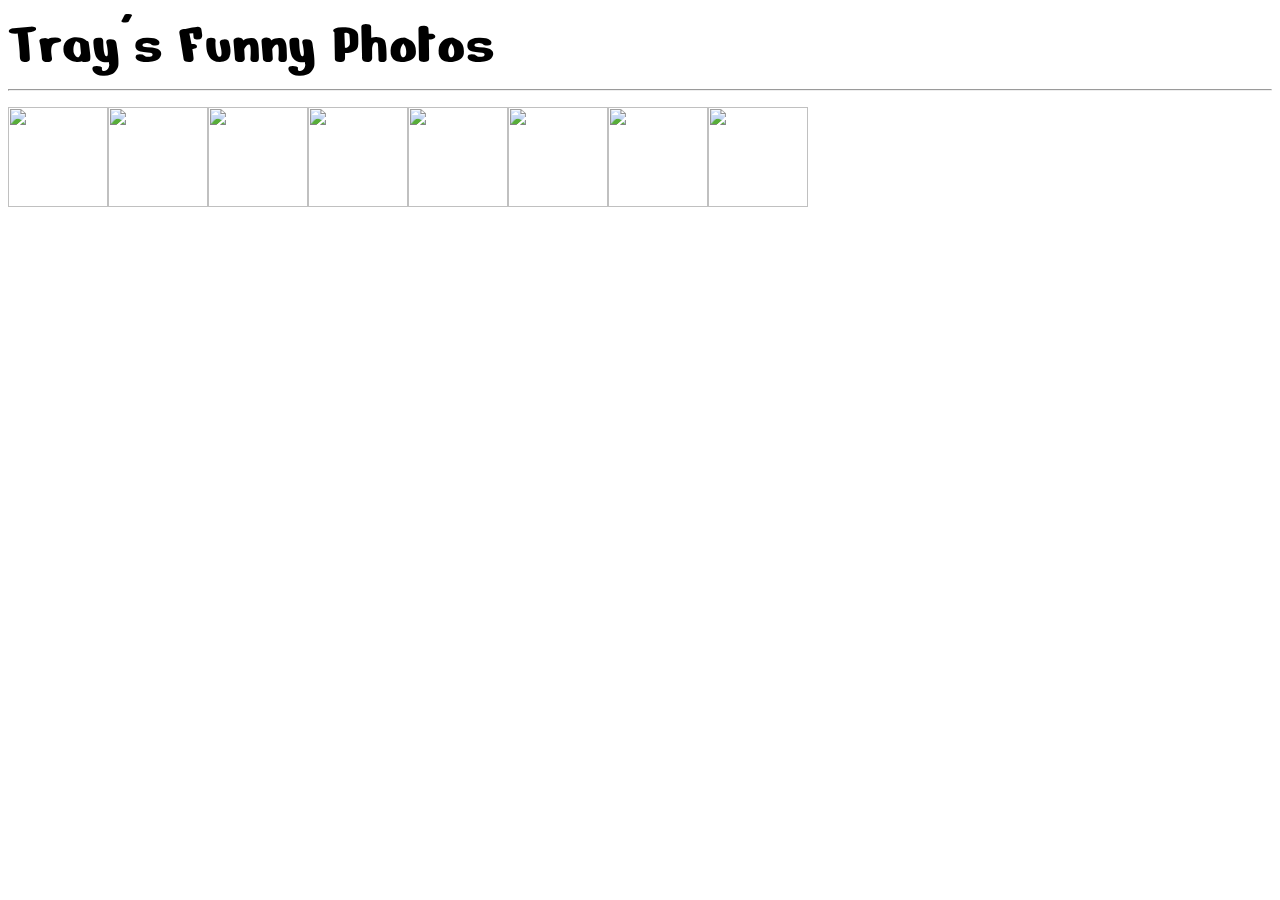
==== index.html @ 72e6997f "Add files via upload" ====
<!DOCKTYPE html>
<link rel="preconnect" href="https://fonts.googleapis.com">
<link rel="preconnect" href="https://fonts.gstatic.com" crossorigin>
<link href="https://fonts.googleapis.com/css2?family=Nerko+One&display=swap" rel="stylesheet">

<html>
	<style>
		t {
		font-size:60px;
		text-align: center;
		}
	
		small {
		height: 100px
		width: 100px
		}
		
		.nerko{
		font-family: 'Nerko One', cursive;
		}
	</style>

<t class="nerko">Tray's Funny Photos</t>
<hr>
<p></p>

	<table>
	
	<tr>
	<img src="https://www.heart.org/-/media/Images/Health-Topics/Heart-Attack/Older-woman-looking-serious.jpg" width="100px" height="100px" />
	<img src="https://encrypted-tbn0.gstatic.com/images?q=tbn:ANd9GcQenmHxf5a4VxWe-wbzpjvNiGLK9nwi-DLUOgWHvXCgZt9baseFzFYxDV5mFvsgbweSVTk&usqp=CAU" width="100px" height="100px" />
	<img src="https://encrypted-tbn0.gstatic.com/images?q=tbn:ANd9GcR2WfAimoqBbnf0-Ln0g86UctjcRAdyKBU0ee2oNtRDGjgRNyooPpCodv_yHAkOZQ4UXcY&usqp=CAU" width="100px" height="100px" />
	<img src="https://encrypted-tbn0.gstatic.com/images?q=tbn:ANd9GcTbmIknqJ0CCKUDGwkjhiXXFcfIuHcLHhr4uxrfI_m2uYVhz-hUU8-dK2m9AKQdTV2LVvE&usqp=CAU" width="100px" height="100px" />
	<img src="https://encrypted-tbn0.gstatic.com/images?q=tbn:ANd9GcQWuU0_Vmj-nqDygKZsMBAeBcgQFN7IBwdColbbSD6CPzx8qfoqXpSmqnL2yQJzwFozd1w&usqp=CAU" width="100px" height="100px" />
	<img src="https://encrypted-tbn0.gstatic.com/images?q=tbn:ANd9GcTYzo2G7RenmUwqJljNDfy-zUvl3_vFKxexSnVyGGrhRuikfzr5G3iLnnYjq530ro8ZTqw&usqp=CAU" width="100px" height="100px" />
	<img src="https://encrypted-tbn0.gstatic.com/images?q=tbn:ANd9GcSw6TxXZvxYd5vWxITFmh_cwWCR7haPuaJCGqRsjPunwAO4pWjwcS7aAm0IyS-9Zo_g_as&usqp=CAU" width="100px" height="100px" />
	<img src="https://encrypted-tbn0.gstatic.com/images?q=tbn:ANd9GcTL-gou9oJUs9XcNFx-oHUFvheG83tzEUZQmRf8EcxDhOLgqBlwSU81mtyLKZNz7JEStRs&usqp=CAU" width="100px" height="100px" />
	
	</table>
</html>
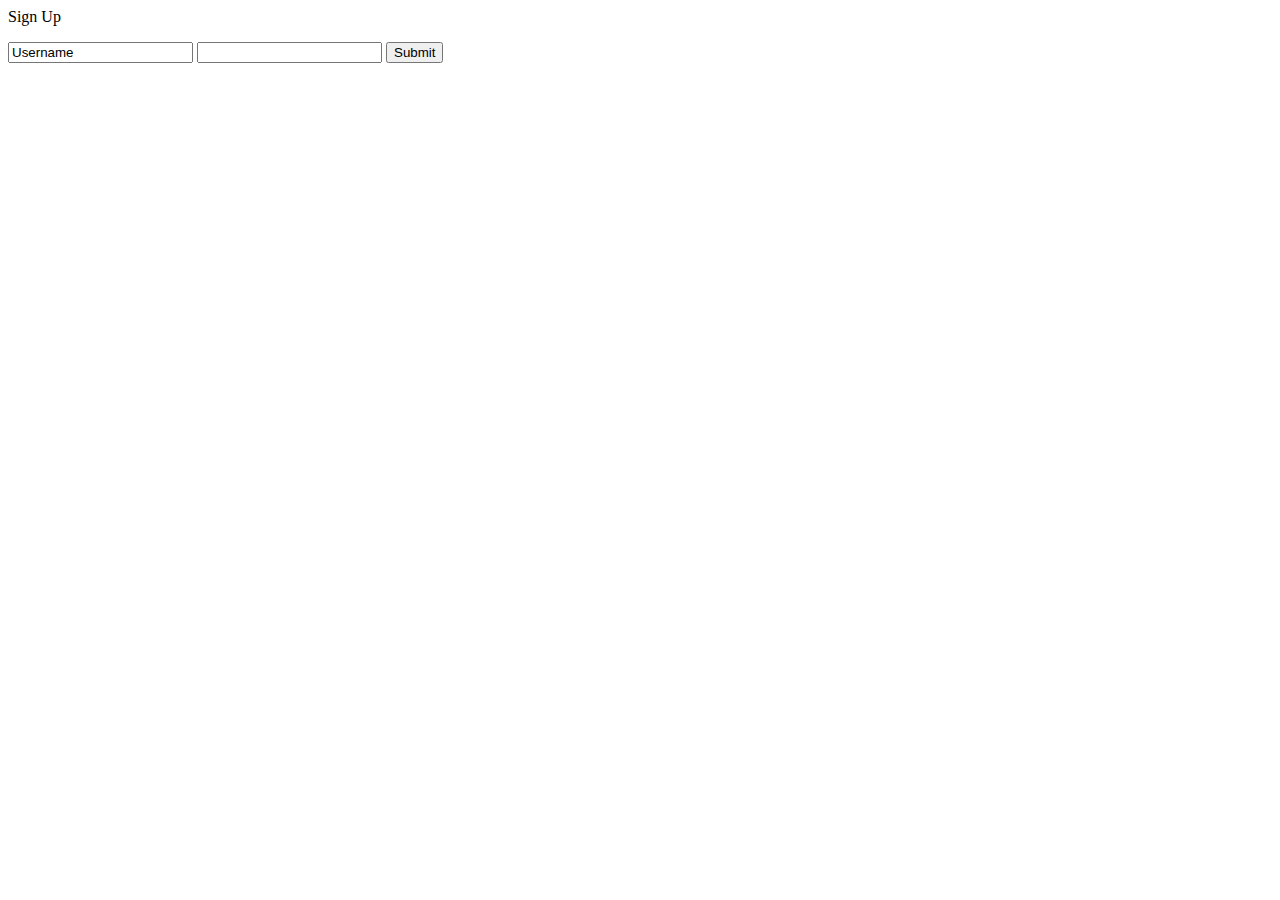
==== commit 2ce23c6e: "Add files via upload" ====
--- a/index.html
+++ b/index.html
@@ -1,40 +1,15 @@
 <!DOCKTYPE html>
-<link rel="preconnect" href="https://fonts.googleapis.com">
-<link rel="preconnect" href="https://fonts.gstatic.com" crossorigin>
-<link href="https://fonts.googleapis.com/css2?family=Nerko+One&display=swap" rel="stylesheet">
 
 <html>
-	<style>
-		t {
-		font-size:60px;
-		text-align: center;
-		}
-	
-		small {
-		height: 100px
-		width: 100px
-		}
-		
-		.nerko{
-		font-family: 'Nerko One', cursive;
-		}
-	</style>
+	<p>
+	Sign Up
+	</p>
 
-<t class="nerko">Tray's Funny Photos</t>
-<hr>
-<p></p>
-
-	<table>
-	
-	<tr>
-	<img src="https://www.heart.org/-/media/Images/Health-Topics/Heart-Attack/Older-woman-looking-serious.jpg" width="100px" height="100px" />
-	<img src="https://encrypted-tbn0.gstatic.com/images?q=tbn:ANd9GcQenmHxf5a4VxWe-wbzpjvNiGLK9nwi-DLUOgWHvXCgZt9baseFzFYxDV5mFvsgbweSVTk&usqp=CAU" width="100px" height="100px" />
-	<img src="https://encrypted-tbn0.gstatic.com/images?q=tbn:ANd9GcR2WfAimoqBbnf0-Ln0g86UctjcRAdyKBU0ee2oNtRDGjgRNyooPpCodv_yHAkOZQ4UXcY&usqp=CAU" width="100px" height="100px" />
-	<img src="https://encrypted-tbn0.gstatic.com/images?q=tbn:ANd9GcTbmIknqJ0CCKUDGwkjhiXXFcfIuHcLHhr4uxrfI_m2uYVhz-hUU8-dK2m9AKQdTV2LVvE&usqp=CAU" width="100px" height="100px" />
-	<img src="https://encrypted-tbn0.gstatic.com/images?q=tbn:ANd9GcQWuU0_Vmj-nqDygKZsMBAeBcgQFN7IBwdColbbSD6CPzx8qfoqXpSmqnL2yQJzwFozd1w&usqp=CAU" width="100px" height="100px" />
-	<img src="https://encrypted-tbn0.gstatic.com/images?q=tbn:ANd9GcTYzo2G7RenmUwqJljNDfy-zUvl3_vFKxexSnVyGGrhRuikfzr5G3iLnnYjq530ro8ZTqw&usqp=CAU" width="100px" height="100px" />
-	<img src="https://encrypted-tbn0.gstatic.com/images?q=tbn:ANd9GcSw6TxXZvxYd5vWxITFmh_cwWCR7haPuaJCGqRsjPunwAO4pWjwcS7aAm0IyS-9Zo_g_as&usqp=CAU" width="100px" height="100px" />
-	<img src="https://encrypted-tbn0.gstatic.com/images?q=tbn:ANd9GcTL-gou9oJUs9XcNFx-oHUFvheG83tzEUZQmRf8EcxDhOLgqBlwSU81mtyLKZNz7JEStRs&usqp=CAU" width="100px" height="100px" />
-	
-	</table>
+	<body>
+		<form>
+			<input type="text" value="Username"/>
+			<input type="password"/>
+			<input type="button" onclick="location.href="photos/html" value="Submit" />
+		</form>
+	</body>
 </html>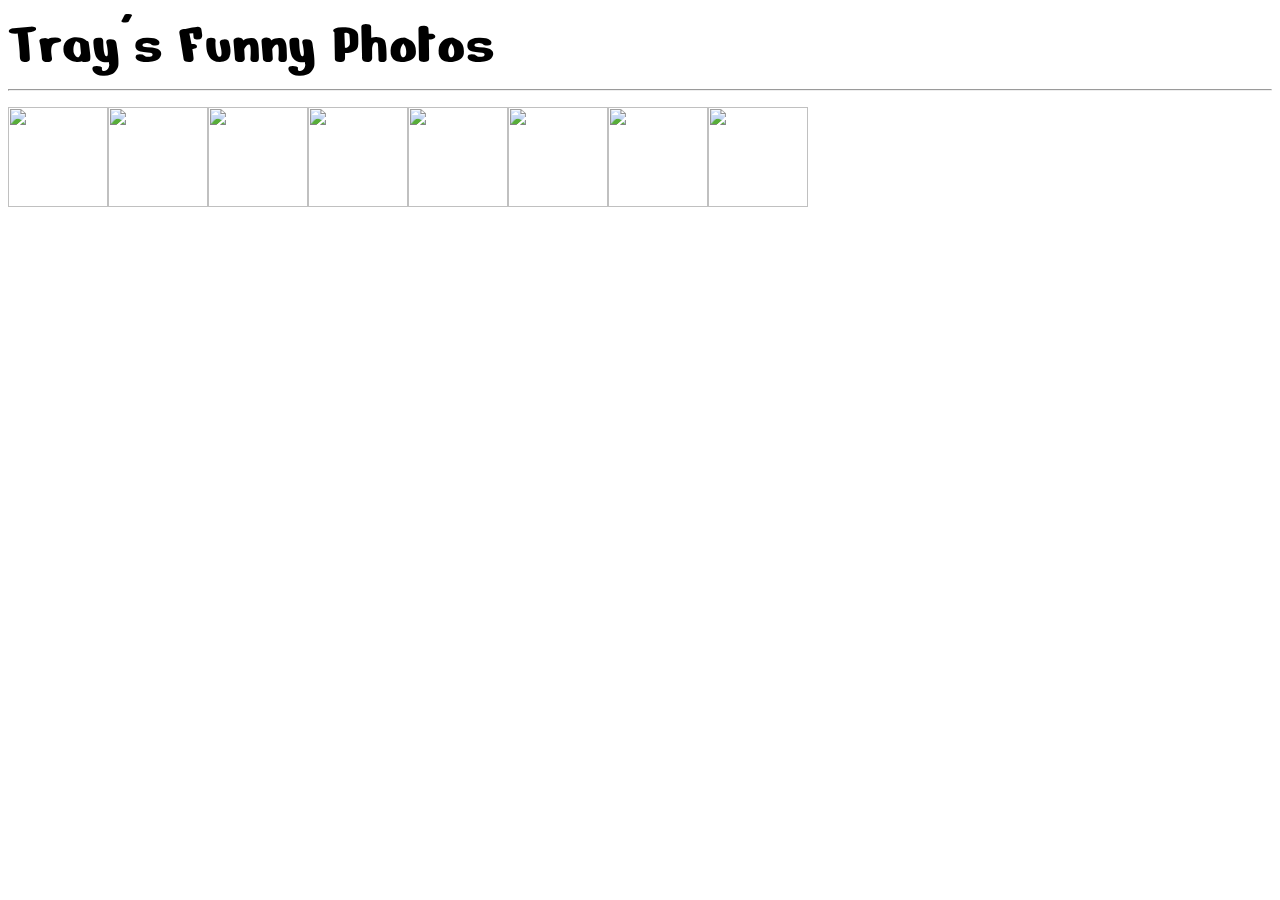
==== commit 50bffdbb: "Rename photos.html to index.html" ====
--- a/index.html
+++ b/index.html
@@ -1,15 +1,40 @@
 <!DOCKTYPE html>
+<link rel="preconnect" href="https://fonts.googleapis.com">
+<link rel="preconnect" href="https://fonts.gstatic.com" crossorigin>
+<link href="https://fonts.googleapis.com/css2?family=Nerko+One&display=swap" rel="stylesheet">
 
 <html>
-	<p>
-	Sign Up
-	</p>
+	<style>
+		t {
+		font-size:60px;
+		text-align: center;
+		}
+	
+		small {
+		height: 100px
+		width: 100px
+		}
+		
+		.nerko{
+		font-family: 'Nerko One', cursive;
+		}
+	</style>
 
-	<body>
-		<form>
-			<input type="text" value="Username"/>
-			<input type="password"/>
-			<input type="button" onclick="location.href="photos/html" value="Submit" />
-		</form>
-	</body>
-</html>+<t class="nerko">Tray's Funny Photos</t>
+<hr>
+<p></p>
+
+	<table>
+	
+	<tr>
+	<img src="https://www.heart.org/-/media/Images/Health-Topics/Heart-Attack/Older-woman-looking-serious.jpg" width="100px" height="100px" />
+	<img src="https://encrypted-tbn0.gstatic.com/images?q=tbn:ANd9GcQenmHxf5a4VxWe-wbzpjvNiGLK9nwi-DLUOgWHvXCgZt9baseFzFYxDV5mFvsgbweSVTk&usqp=CAU" width="100px" height="100px" />
+	<img src="https://encrypted-tbn0.gstatic.com/images?q=tbn:ANd9GcR2WfAimoqBbnf0-Ln0g86UctjcRAdyKBU0ee2oNtRDGjgRNyooPpCodv_yHAkOZQ4UXcY&usqp=CAU" width="100px" height="100px" />
+	<img src="https://encrypted-tbn0.gstatic.com/images?q=tbn:ANd9GcTbmIknqJ0CCKUDGwkjhiXXFcfIuHcLHhr4uxrfI_m2uYVhz-hUU8-dK2m9AKQdTV2LVvE&usqp=CAU" width="100px" height="100px" />
+	<img src="https://encrypted-tbn0.gstatic.com/images?q=tbn:ANd9GcQWuU0_Vmj-nqDygKZsMBAeBcgQFN7IBwdColbbSD6CPzx8qfoqXpSmqnL2yQJzwFozd1w&usqp=CAU" width="100px" height="100px" />
+	<img src="https://encrypted-tbn0.gstatic.com/images?q=tbn:ANd9GcTYzo2G7RenmUwqJljNDfy-zUvl3_vFKxexSnVyGGrhRuikfzr5G3iLnnYjq530ro8ZTqw&usqp=CAU" width="100px" height="100px" />
+	<img src="https://encrypted-tbn0.gstatic.com/images?q=tbn:ANd9GcSw6TxXZvxYd5vWxITFmh_cwWCR7haPuaJCGqRsjPunwAO4pWjwcS7aAm0IyS-9Zo_g_as&usqp=CAU" width="100px" height="100px" />
+	<img src="https://encrypted-tbn0.gstatic.com/images?q=tbn:ANd9GcTL-gou9oJUs9XcNFx-oHUFvheG83tzEUZQmRf8EcxDhOLgqBlwSU81mtyLKZNz7JEStRs&usqp=CAU" width="100px" height="100px" />
+	
+	</table>
+</html>
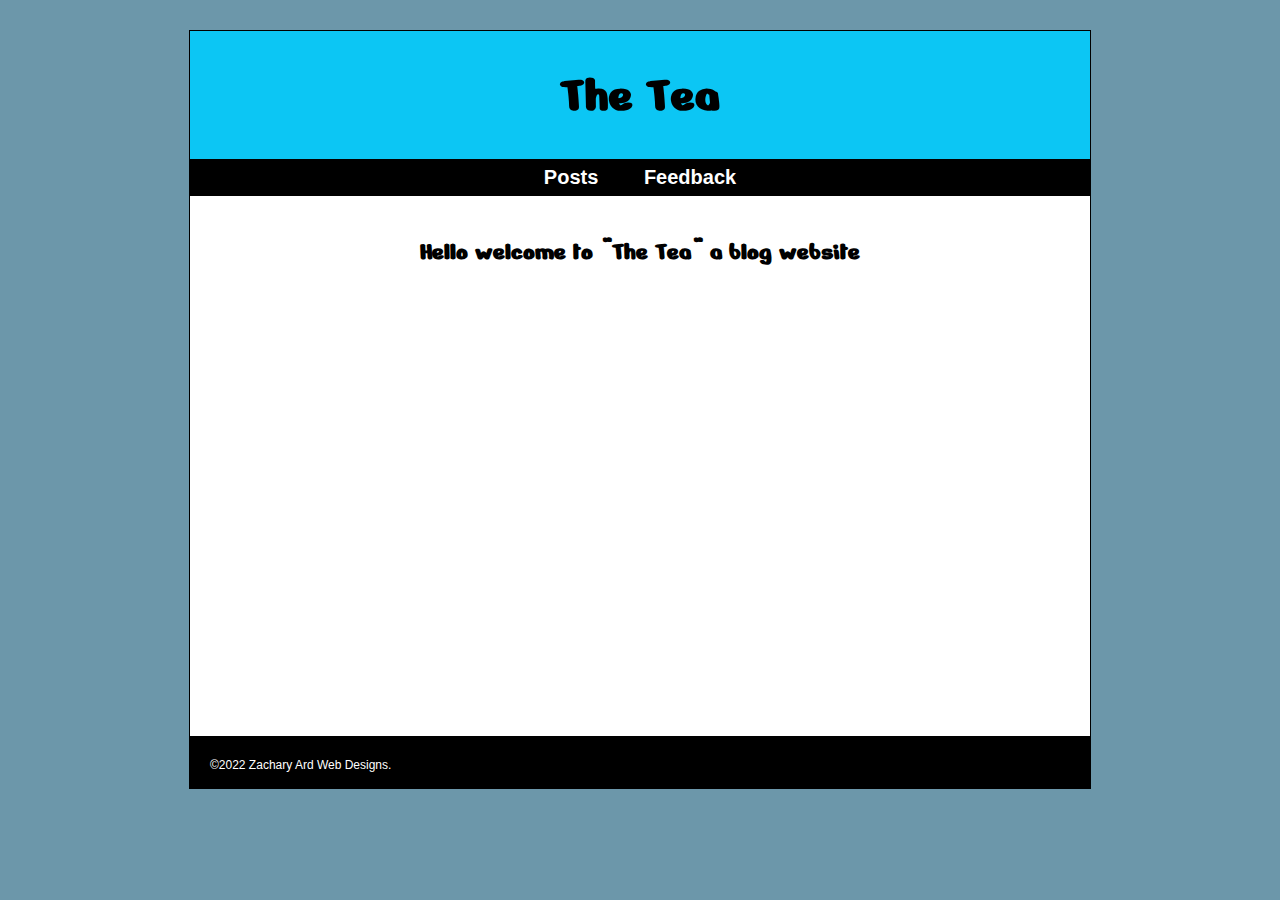
==== commit be457044: "Add files via upload" ====
--- a/index.html
+++ b/index.html
@@ -1,40 +1,33 @@
-<!DOCKTYPE html>
-<link rel="preconnect" href="https://fonts.googleapis.com">
-<link rel="preconnect" href="https://fonts.gstatic.com" crossorigin>
-<link href="https://fonts.googleapis.com/css2?family=Nerko+One&display=swap" rel="stylesheet">
+ <!DOCKTYPE html>
+
+     <link rel="preconnect" href="https://fonts.googleapis.com">
+     <link rel="preconnect" href="https://fonts.gstatic.com" crossorigin>
+     <link href="https://fonts.googleapis.com/css2?family=Nerko+One&display=swap" rel="stylesheet">
+     <link rel="stylesheet" href="css/style.css"/>
 
 <html>
-	<style>
-		t {
-		font-size:60px;
-		text-align: center;
-		}
-	
-		small {
-		height: 100px
-		width: 100px
-		}
-		
-		.nerko{
-		font-family: 'Nerko One', cursive;
-		}
-	</style>
-
-<t class="nerko">Tray's Funny Photos</t>
-<hr>
-<p></p>
-
-	<table>
-	
-	<tr>
-	<img src="https://www.heart.org/-/media/Images/Health-Topics/Heart-Attack/Older-woman-looking-serious.jpg" width="100px" height="100px" />
-	<img src="https://encrypted-tbn0.gstatic.com/images?q=tbn:ANd9GcQenmHxf5a4VxWe-wbzpjvNiGLK9nwi-DLUOgWHvXCgZt9baseFzFYxDV5mFvsgbweSVTk&usqp=CAU" width="100px" height="100px" />
-	<img src="https://encrypted-tbn0.gstatic.com/images?q=tbn:ANd9GcR2WfAimoqBbnf0-Ln0g86UctjcRAdyKBU0ee2oNtRDGjgRNyooPpCodv_yHAkOZQ4UXcY&usqp=CAU" width="100px" height="100px" />
-	<img src="https://encrypted-tbn0.gstatic.com/images?q=tbn:ANd9GcTbmIknqJ0CCKUDGwkjhiXXFcfIuHcLHhr4uxrfI_m2uYVhz-hUU8-dK2m9AKQdTV2LVvE&usqp=CAU" width="100px" height="100px" />
-	<img src="https://encrypted-tbn0.gstatic.com/images?q=tbn:ANd9GcQWuU0_Vmj-nqDygKZsMBAeBcgQFN7IBwdColbbSD6CPzx8qfoqXpSmqnL2yQJzwFozd1w&usqp=CAU" width="100px" height="100px" />
-	<img src="https://encrypted-tbn0.gstatic.com/images?q=tbn:ANd9GcTYzo2G7RenmUwqJljNDfy-zUvl3_vFKxexSnVyGGrhRuikfzr5G3iLnnYjq530ro8ZTqw&usqp=CAU" width="100px" height="100px" />
-	<img src="https://encrypted-tbn0.gstatic.com/images?q=tbn:ANd9GcSw6TxXZvxYd5vWxITFmh_cwWCR7haPuaJCGqRsjPunwAO4pWjwcS7aAm0IyS-9Zo_g_as&usqp=CAU" width="100px" height="100px" />
-	<img src="https://encrypted-tbn0.gstatic.com/images?q=tbn:ANd9GcTL-gou9oJUs9XcNFx-oHUFvheG83tzEUZQmRf8EcxDhOLgqBlwSU81mtyLKZNz7JEStRs&usqp=CAU" width="100px" height="100px" />
-	
-	</table>
+    
+    <head>
+        <title>The Tea</title>
+    </head>
+    
+    <body>
+        <div class="header">
+            <h1>The Tea</h1>
+        </div>
+        
+        <div class="nav_bar">
+            <a href="blogs.html">Posts</a>
+            <a href="feedback.html">Feedback</a>
+        </div>
+        
+        <div class="main_container">
+            <h2>Hello welcome to "The Tea" a blog website</h2>
+        </div>
+        
+        <div class="footer">
+            &copy;2022 Zachary Ard Web Designs.
+            <!--feel free to change-->
+        </div>
+    </body>
 </html>
--- a/css/style.css
+++ b/css/style.css
@@ -0,0 +1,104 @@
+<link rel="preconnect" href="https://fonts.googleapis.com">
+<link rel="preconnect" href="https://fonts.gstatic.com" crossorigin>
+<link href="https://fonts.googleapis.com/css2?family=Nerko+One&display=swap" rel="stylesheet">
+
+h2 {
+    text-align: center;
+}
+
+body {
+    background: #6c97aa;
+    margin: 0 auto;
+    font-family: sans-serif, cursive;
+}
+
+pbc {
+    margin: auto
+    border: 1px dotted #000000;
+    max-height: 400px;
+    min-height: 100px;
+    width: 860;
+}
+
+.header {
+    margin: auto;
+    margin-top: 30px;
+    width: 900px;
+    border: 1px solid #000000;
+    background: #0cc6f4;
+    font-family: 'Nerko One', cursive;
+    text-align: center;
+    font-size: 25px;
+}
+
+h2{
+    text-align: center;
+    font-family: "Nerko One", cursive;
+    font-size: 25px;
+}
+
+.nav_bar {
+    margin: auto;
+    width: 860px;
+    padding: 5px 20px 5px 20px;
+    border: 1px solid #000000;
+    background: #000000;
+    color: #ffffff;
+    text-align: center;
+    font-size: 20px;
+    font-weight: bold;
+    word-spacing: 40px;
+}
+
+.nav_bar a {
+    color: white;
+    text-decoration: none
+}
+.nav_bar a:hover {
+    color: white;
+    text-decoration: underline
+}
+
+.main_container {
+    margin: auto;
+    width: 860px;
+    padding: 20px;
+    background: #ffffff;
+    border: 1px solid #000000;
+    min-height: 500px;
+}
+
+h2 {
+    
+}
+
+p1 {
+    font-size: 35px;
+}
+
+.footer {
+    margin: auto;
+    width: 860;
+    padding: 20px;
+    background: #000000;
+    border: 1px solid#000000;
+    max-height: 10px;
+    font-size: 12px;
+    color: white;
+}
+
+.posts {
+    margin: auto;
+    width: 860;
+    padding: 20px;
+    background: #ffffff;
+    border: 0.75px solid #000000;
+}
+
+.not_main_container {
+    margin: auto;
+    width: 860px;
+    padding: 20px;
+    background: #ffffff;
+    border: 1px solid #000000;
+    min-height: 0px;